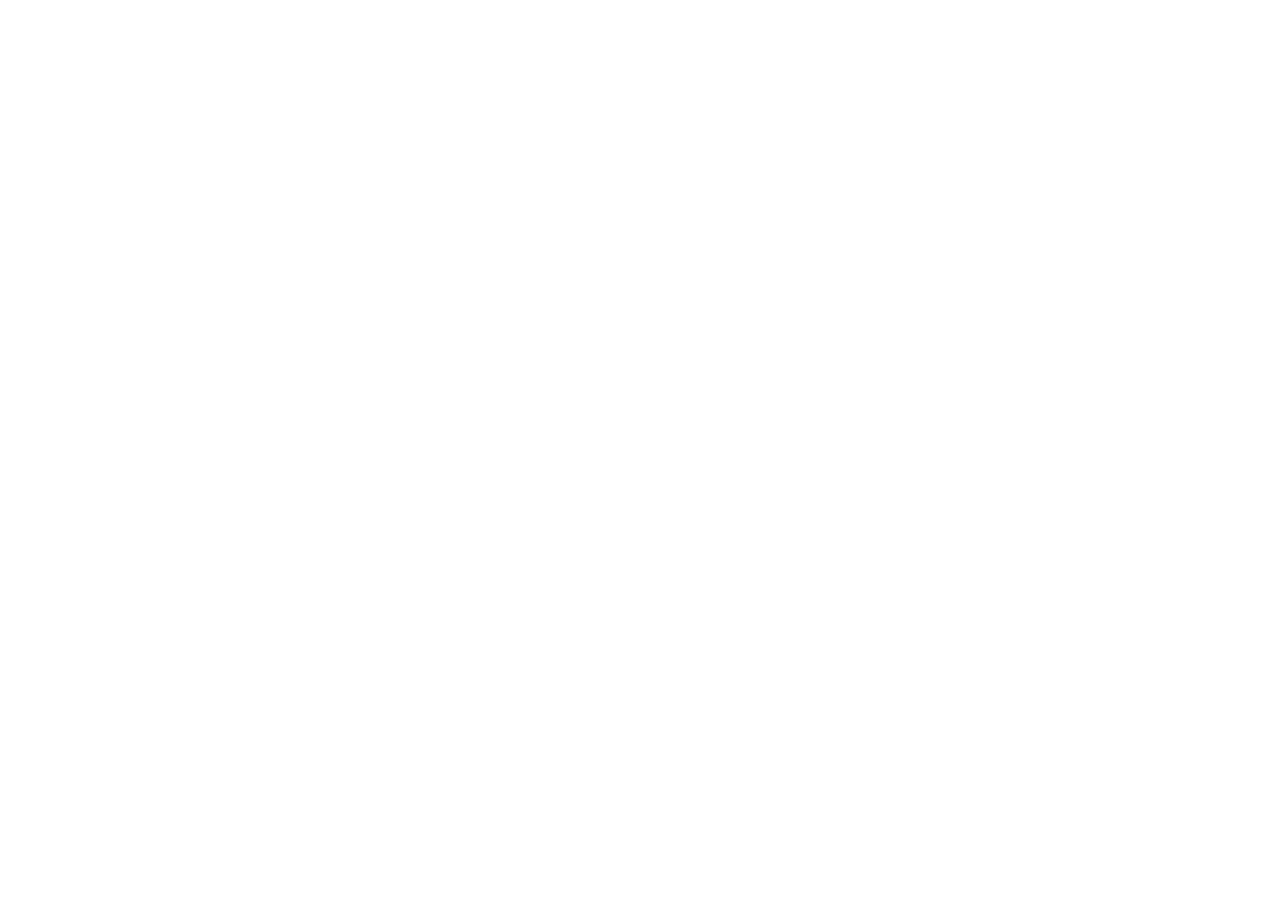
==== 01_tab/index.html @ 88432a57 "create: files" ====
<!DOCTYPE html>
<html lang="ja">
<head>
  <meta charset="UTF-8">
  <meta http-equiv="X-UA-Compatible" content="IE=edge">
  <meta name="viewport" content="width=device-width, initial-scale=1.0">
  <title>tab</title>
</head>
<body>

</body>
</html>
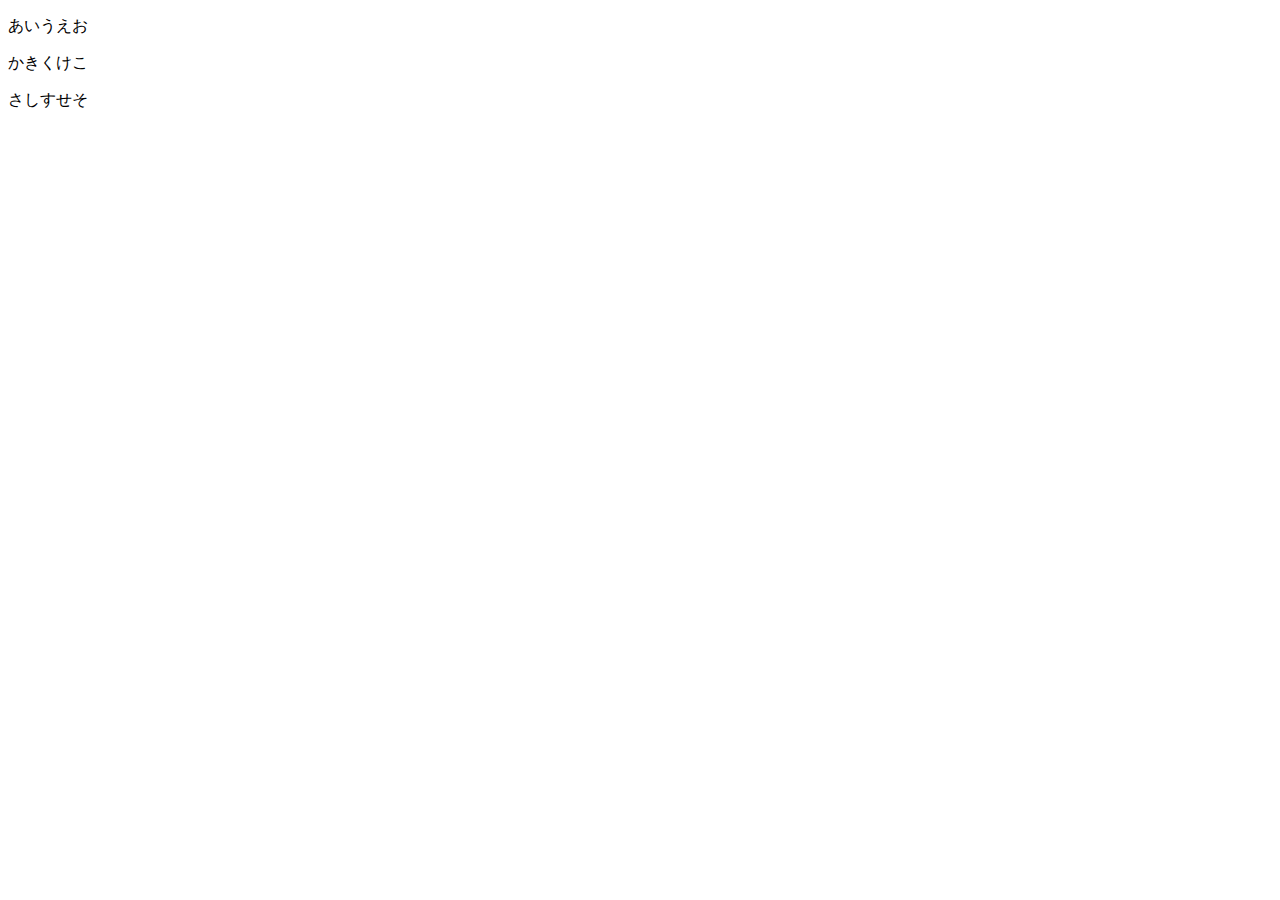
==== commit fbe24d26: "add html and js in tab" ====
--- a/01_tab/index.html
+++ b/01_tab/index.html
@@ -4,9 +4,14 @@
   <meta charset="UTF-8">
   <meta http-equiv="X-UA-Compatible" content="IE=edge">
   <meta name="viewport" content="width=device-width, initial-scale=1.0">
+
+  <link rel="stylesheet" href="./src/css/style.css">
+  <script src="./src/javascript/script.js"></script>
   <title>tab</title>
 </head>
 <body>
-
+  <p class="hiragana">あいうえお</p>
+  <p id="kakikukeko" class="hiragana">かきくけこ</p>
+  <p class="hiragana">さしすせそ</p>
 </body>
 </html>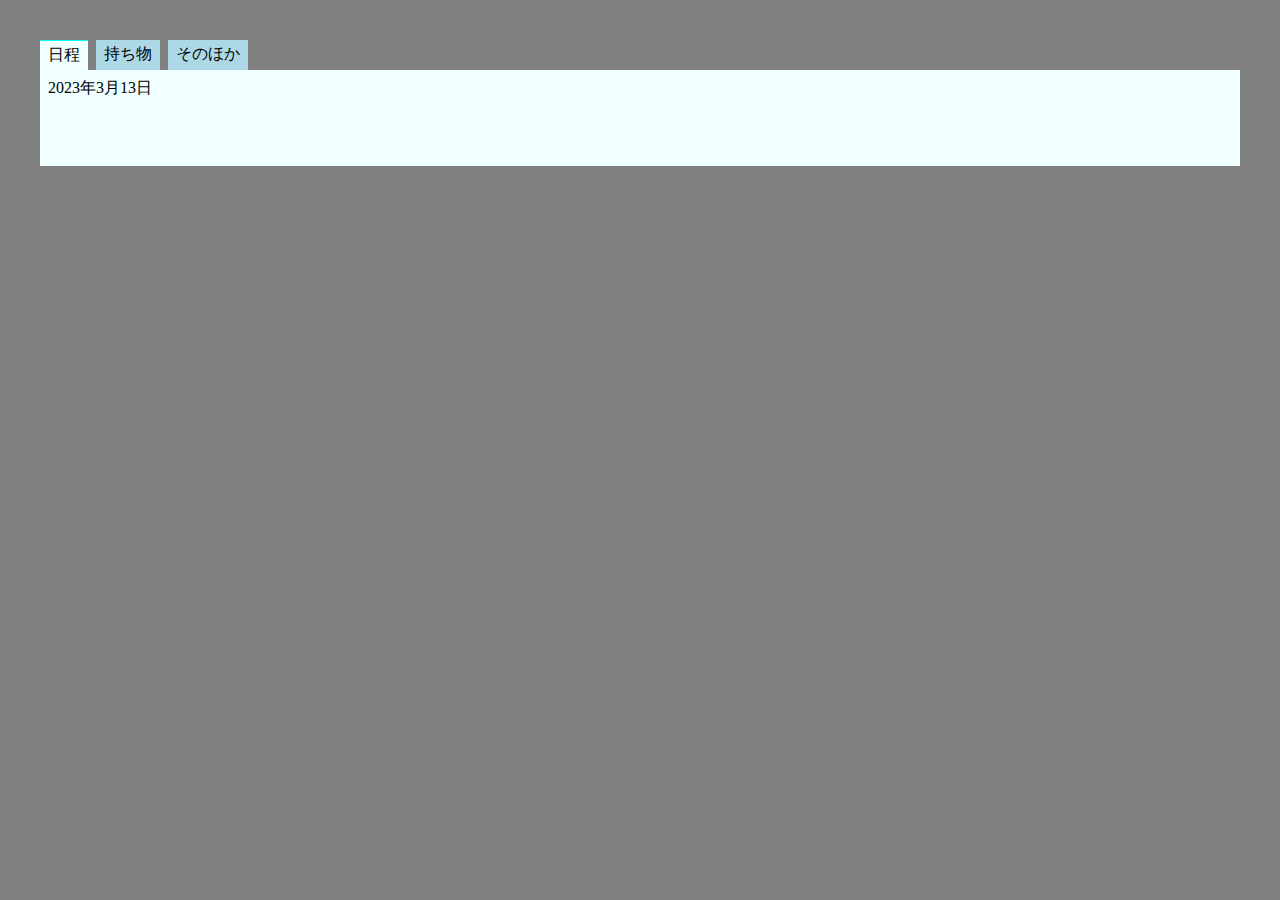
==== commit a8f659ac: "tab切り替え実装" ====
--- a/01_tab/index.html
+++ b/01_tab/index.html
@@ -10,8 +10,21 @@
   <title>tab</title>
 </head>
 <body>
-  <p class="hiragana">あいうえお</p>
-  <p id="kakikukeko" class="hiragana">かきくけこ</p>
-  <p class="hiragana">さしすせそ</p>
+  <ul>
+    <li class="list is-active" data-js="list1">日程</li>
+    <li class="list" data-js="list2">持ち物</li>
+    <li class="list" data-js="list3">そのほか</li>
+  </ul>
+  <div>
+    <div class="content is-active" data-content="list1">
+      2023年3月13日
+    </div>
+    <div class="content" data-content="list2">
+      バナナ、おにぎり、麦茶
+    </div>
+    <div class="content" data-content="list3">
+      前日はよく寝ること
+    </div>
+  </div>
 </body>
 </html>--- a/01_tab/src/css/style.css
+++ b/01_tab/src/css/style.css
@@ -0,0 +1,40 @@
+* {
+  margin: 0;
+  padding: 0;
+}
+
+body {
+  background-color: gray;
+  padding: 40px;
+}
+
+.content {
+  display: none;
+  padding: 8px;
+  background-color: azure;
+  min-height: 80px;
+}
+
+.content.is-active {
+  display: block;
+}
+
+ul {
+  list-style: none;
+  display: flex;
+}
+
+.list {
+  margin-right:8px;
+  padding: 4px 8px;
+  background-color: lightblue;
+}
+
+.list.is-active {
+  background-color: azure;
+  border-top: 1px solid aqua;
+}
+
+li:last-child {
+  margin-right: 0;
+}